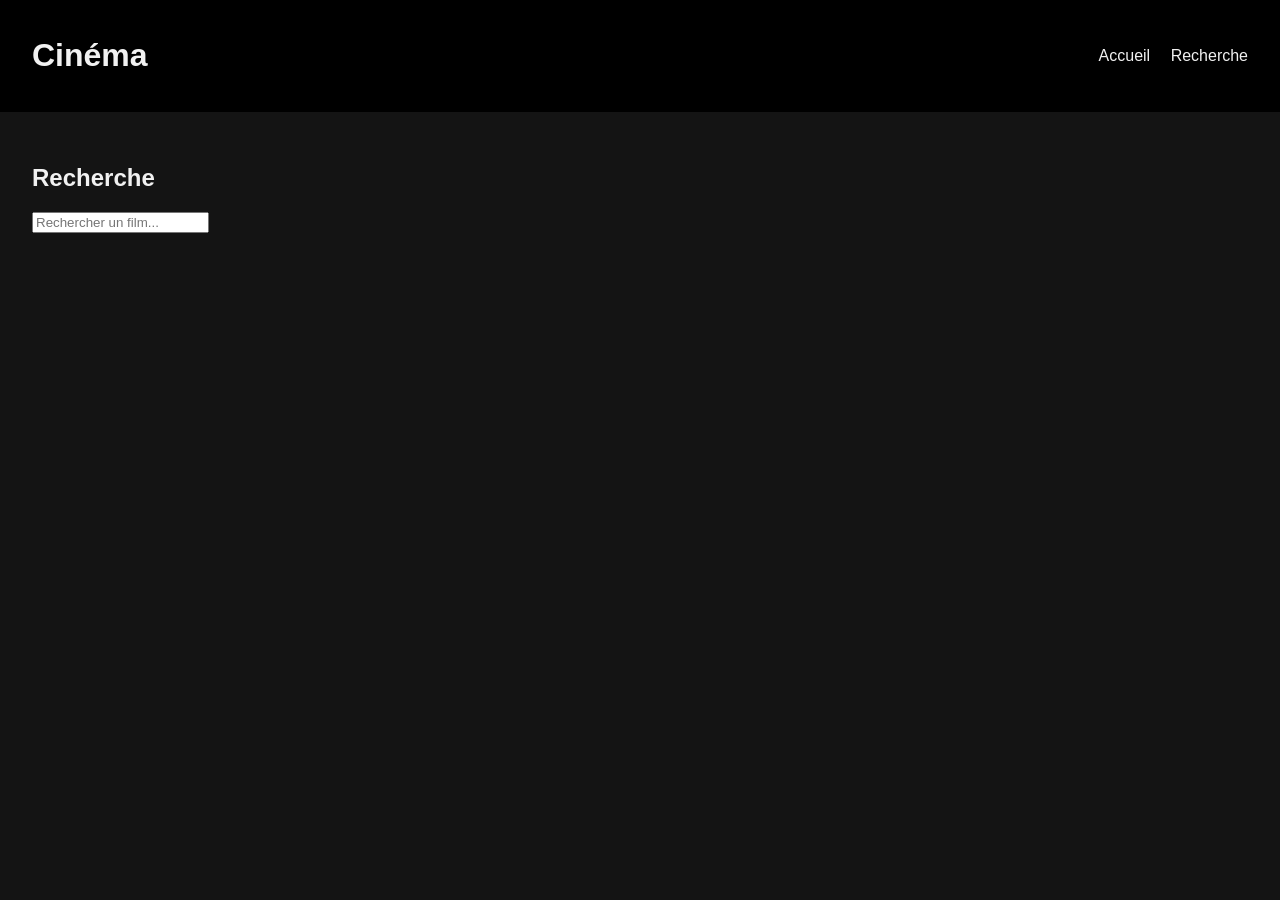
==== search.html @ 259a0720 "feat: recherche en temps réel sur search.html" ====
<!DOCTYPE html>
<html lang="fr">
<head>
  <meta charset="UTF-8">
  <meta name="viewport" content="width=device-width, initial-scale=1.0">
  <title>Cinéma - Recherche</title>
  <link rel="stylesheet" href="css/style.css">
</head>
<body>
  <header>
    <h1>Cinéma</h1>
    <nav>
      <a href="index.html">Accueil</a>
      <a href="search.html">Recherche</a>
    </nav>
  </header>

  <main>
    <h2>Recherche</h2>
    <input
      type="search"
      id="search-input"
      class="search-input"
      placeholder="Rechercher un film..."
      autocomplete="off"
    >
    <p id="search-message" class="message"></p>
    <section id="search-results" class="movies-grid"></section>
  </main>

  <script type="module" src="js/search.js"></script>
</body>
</html>
---- css/style.css ----
* {
  box-sizing: border-box;
}

body {
  margin: 0;
  font-family: Arial, sans-serif;
  background: #141414;
  color: #f1f1f1;
}

header {
  display: flex;
  justify-content: space-between;
  align-items: center;
  padding: 1rem 2rem;
  background: #000;
}

nav a {
  color: #f1f1f1;
  margin-left: 1rem;
  text-decoration: none;
}

nav a:hover {
  text-decoration: underline;
}

main {
  padding: 2rem;
}

.movies-grid {
  display: grid;
  grid-template-columns: repeat(auto-fill, minmax(180px, 1fr));
  gap: 1.5rem;
}

.movie-card a {
  color: inherit;
  text-decoration: none;
}

.movie-card img {
  width: 100%;
  border-radius: 8px;
}

.movie-card h3 {
  margin: 0.5rem 0 0.2rem;
  font-size: 1rem;
}

.movie-card p {
  margin: 0;
  color: #aaa;
}

.movie-details-card {
  display: flex;
  gap: 2rem;
  max-width: 900px;
  margin: 0 auto;
}

.movie-details-card img {
  width: 300px;
  max-width: 100%;
  align-self: flex-start;
  border-radius: 8px;
}

.movie-info h2 span {
  color: #aaa;
  font-weight: normal;
}

.movie-info p {
  line-height: 1.5;
}

.back-link {
  display: inline-block;
  margin-top: 1rem;
  color: #f1f1f1;
}

@media (max-width: 700px) {
  .movie-details-card {
    flex-direction: column;
  }
}
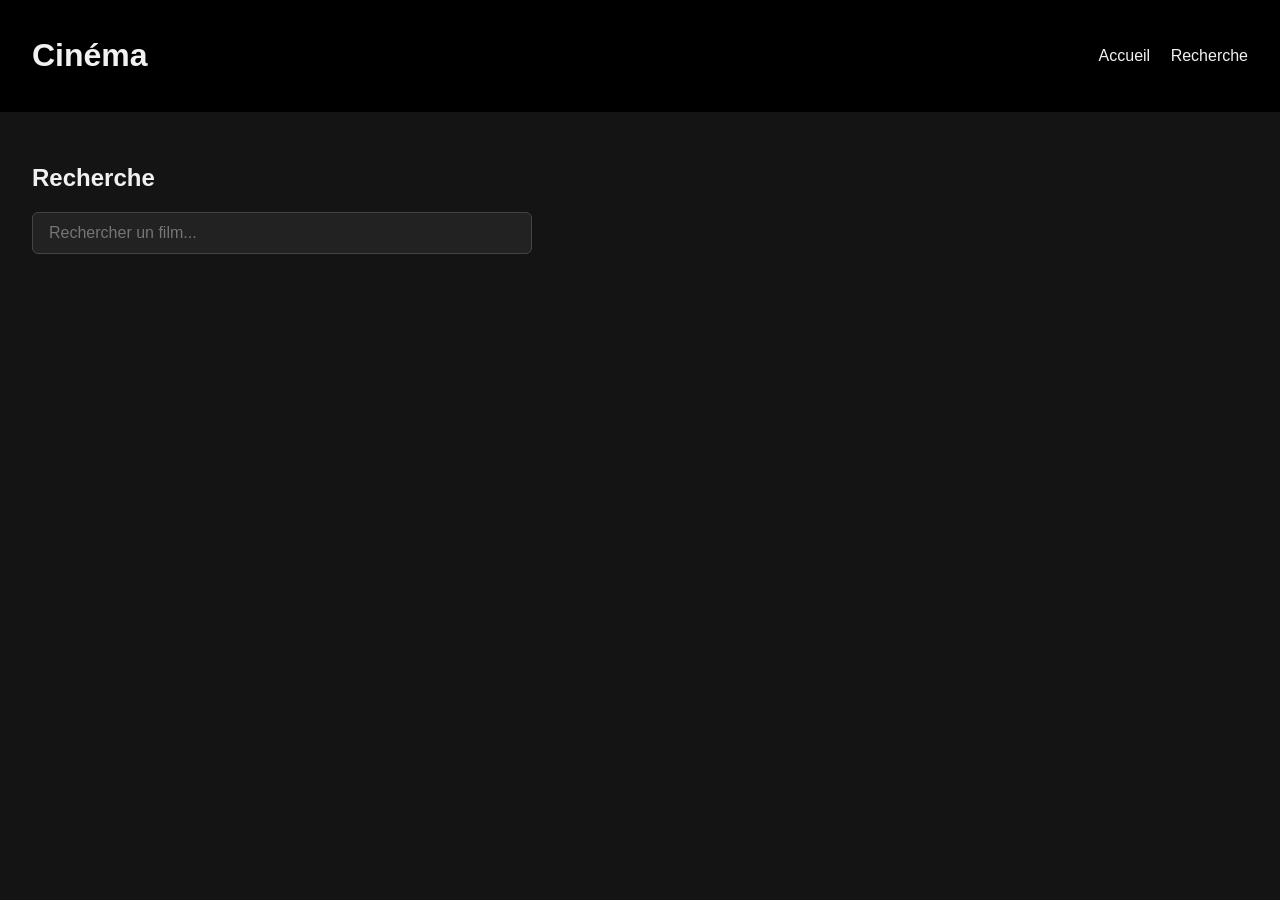
==== commit 5038d1a2: "feat: bouton charger plus sur search.html" ====
--- a/search.html
+++ b/search.html
@@ -26,6 +26,7 @@
     >
     <p id="search-message" class="message"></p>
     <section id="search-results" class="movies-grid"></section>
+    <button id="load-more" class="load-more" hidden>Charger plus</button>
   </main>
 
   <script type="module" src="js/search.js"></script>
--- a/css/style.css
+++ b/css/style.css
@@ -90,4 +90,20 @@
   .movie-details-card {
     flex-direction: column;
   }
+}
+
+.search-input {
+  width: 100%;
+  max-width: 500px;
+  padding: 0.7rem 1rem;
+  font-size: 1rem;
+  border: 1px solid #444;
+  border-radius: 6px;
+  background: #222;
+  color: #f1f1f1;
+}
+
+.message {
+  margin: 1rem 0;
+  color: #aaa;
 }
